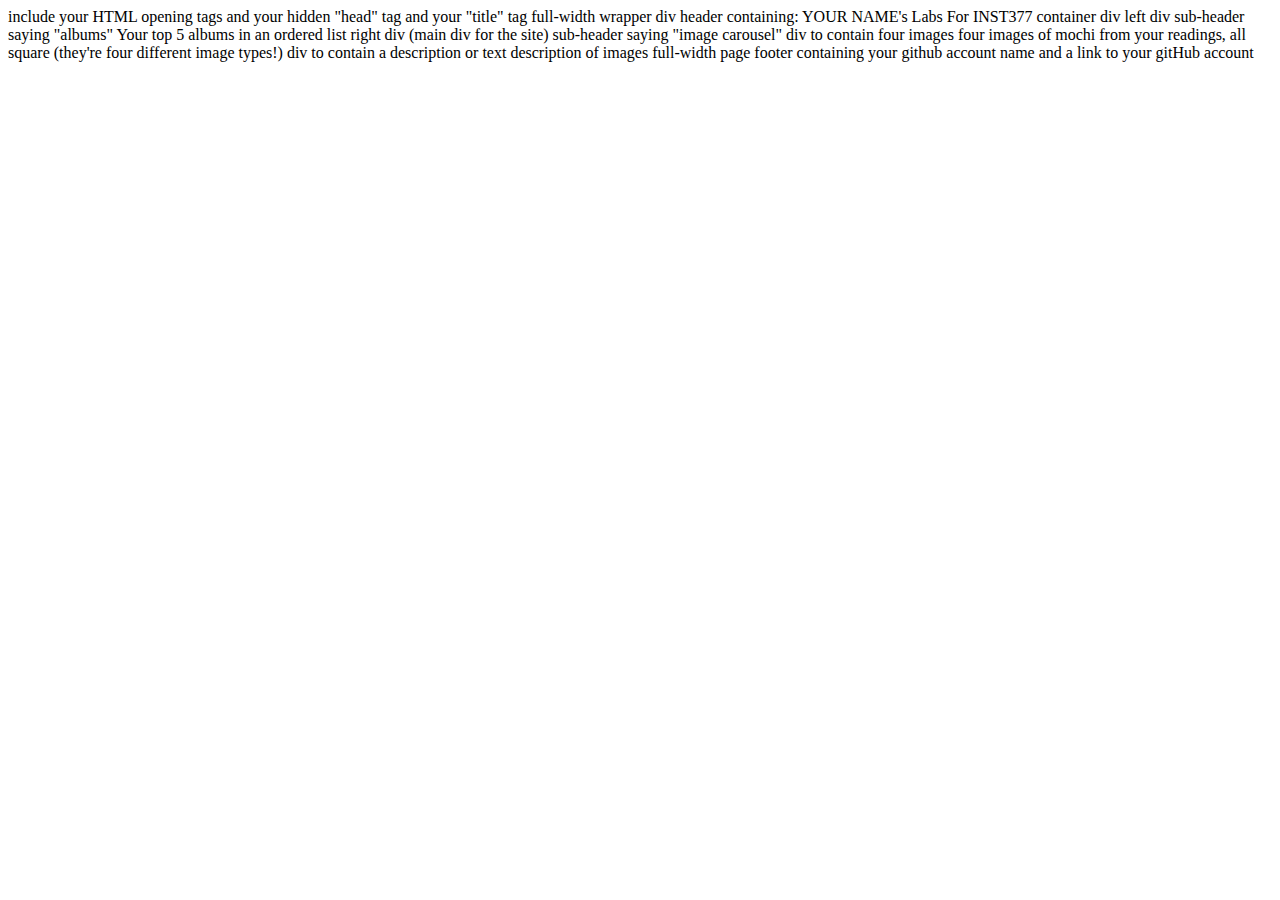
==== client/lab_1/index.html @ 127da387 "Lab 1 first change" ====
<html lang="en">
<head>
  <meta charset="UTF-8">
  <meta http-equiv="X-UA-Compatible" content="IE=edge">
  <meta name="viewport" content="width=device-width, initial-scale=1.0">
  <title>Benjamin's Labs</title>
</head>
<body>
  
</body>
</html>
include your HTML opening tags
and your hidden "head" tag
and your "title" tag


full-width wrapper div
  header containing: YOUR NAME's Labs For INST377
  container div
      left div
        sub-header saying "albums"
        Your top 5 albums in an ordered list
      right div (main div for the site)
        sub-header saying "image carousel"
          div to contain four images
            four images of mochi from your readings, all square (they're four different image types!)
          div to contain a description or text
            description of images


full-width page footer containing your github account name and a link to your gitHub account
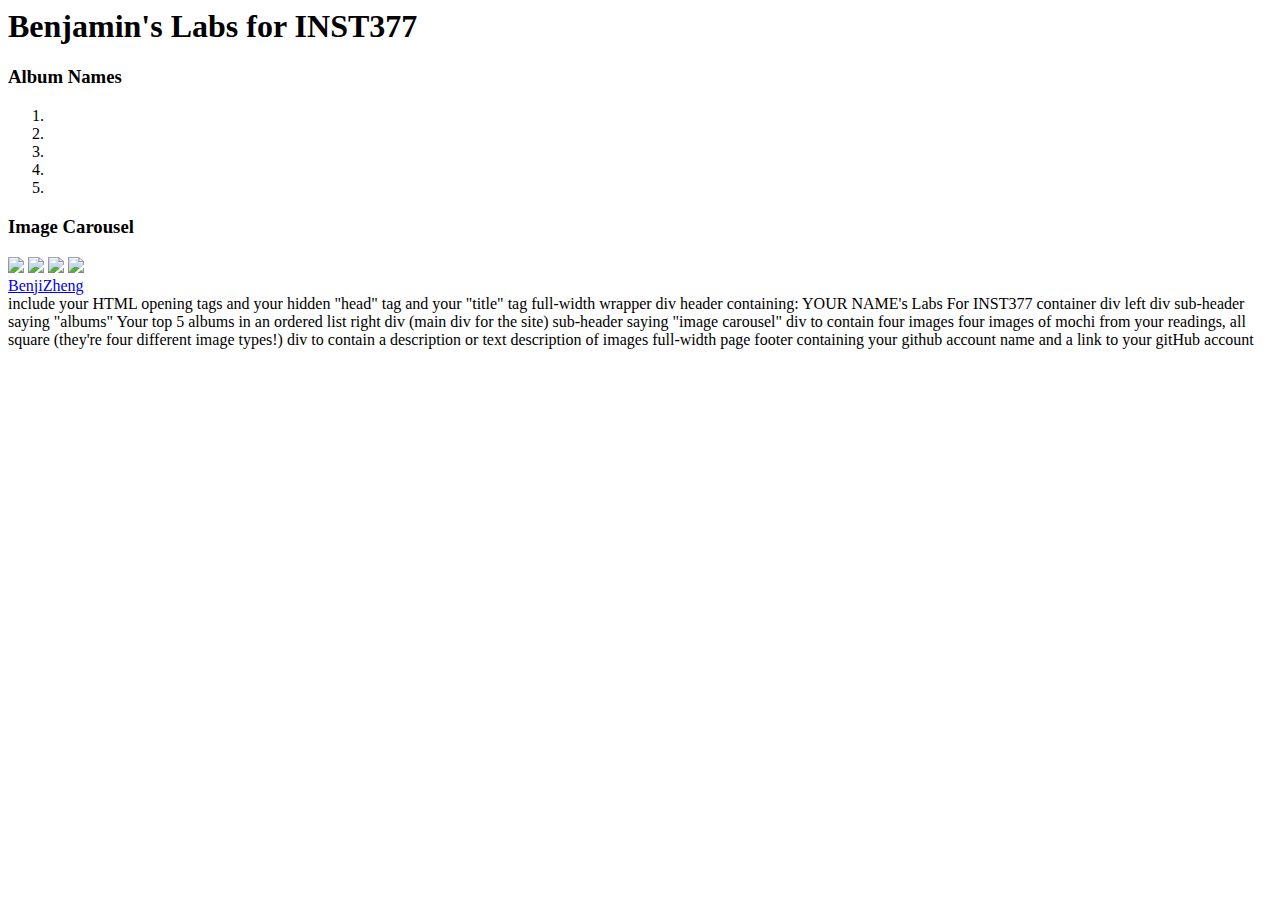
==== commit 8a6af83e: "Second change" ====
--- a/client/lab_1/index.html
+++ b/client/lab_1/index.html
@@ -6,9 +6,26 @@
   <title>Benjamin's Labs</title>
 </head>
 <body>
-  
+  <div>
+    <header><h1>Benjamin's Labs for INST377</h1></header>
+    <div>
+      <div><h3>Album Names</h3></div>
+      <ol>
+        <li></li>
+        <li></li>
+        <li></li>
+        <li></li>
+        <li></li>
+      </ol>
+      <div><h3>Image Carousel</h3></div>
+      <img src='images/mochi.gif'/> <img src='images/mochi.jpg'/> <img src='images/mochi.png'/> <img src='images/mochi.svg'/>
+    </div>
+  </div>
+  <footer><a href="http://github.com/BenjiZheng/" target="_blank" rel="noopener noreferrer">BenjiZheng</a></footer>
 </body>
 </html>
+
+
 include your HTML opening tags
 and your hidden "head" tag
 and your "title" tag
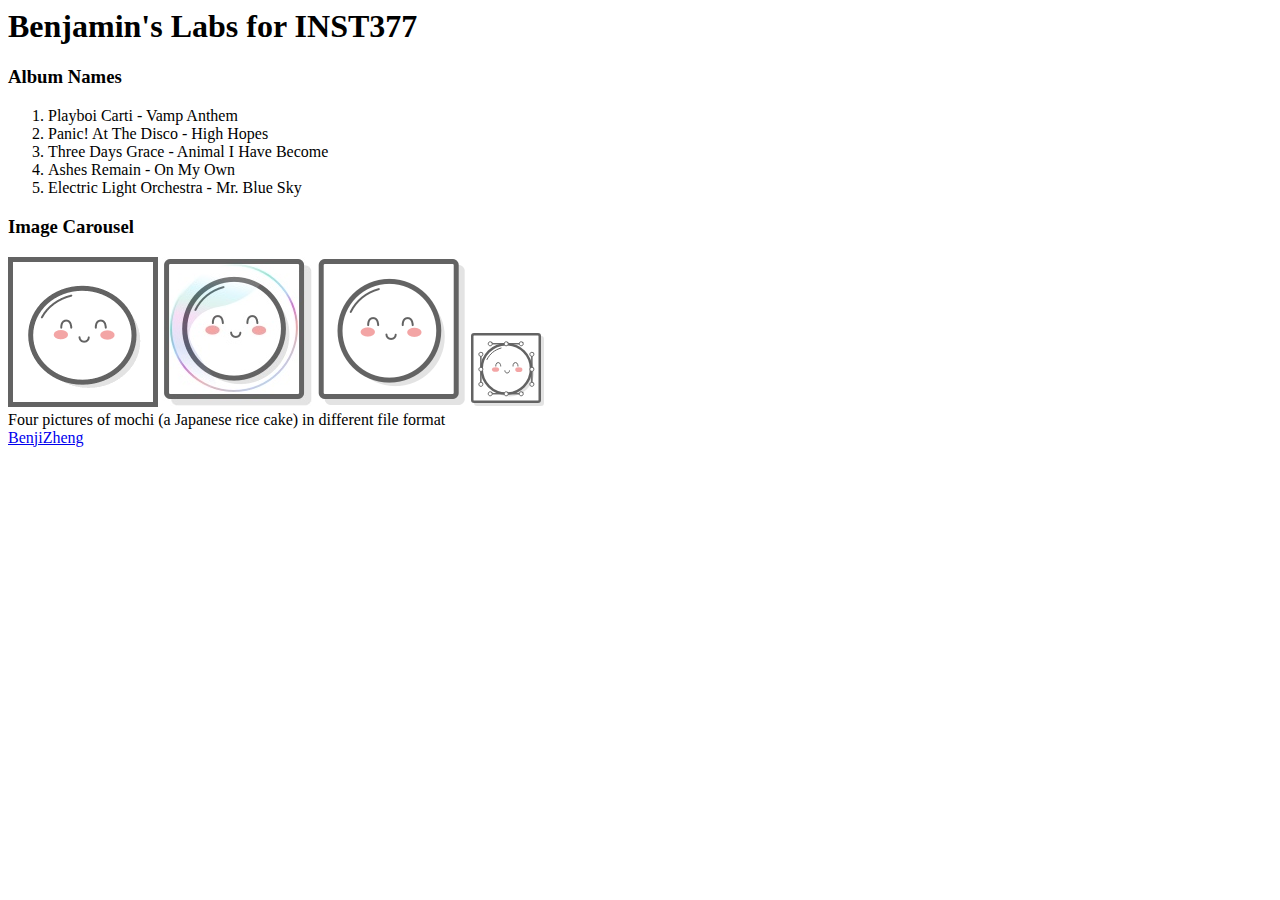
==== commit 8b7b1520: "Final Change" ====
--- a/client/lab_1/index.html
+++ b/client/lab_1/index.html
@@ -11,38 +11,17 @@
     <div>
       <div><h3>Album Names</h3></div>
       <ol>
-        <li></li>
-        <li></li>
-        <li></li>
-        <li></li>
-        <li></li>
+        <li>Playboi Carti - Vamp Anthem</li>
+        <li>Panic! At The Disco - High Hopes</li>
+        <li>Three Days Grace - Animal I Have Become</li>
+        <li>Ashes Remain - On My Own</li>
+        <li>Electric Light Orchestra - Mr. Blue Sky</li>
       </ol>
       <div><h3>Image Carousel</h3></div>
       <img src='images/mochi.gif'/> <img src='images/mochi.jpg'/> <img src='images/mochi.png'/> <img src='images/mochi.svg'/>
+      <div>Four pictures of mochi (a Japanese rice cake) in different file format</div>
     </div>
   </div>
   <footer><a href="http://github.com/BenjiZheng/" target="_blank" rel="noopener noreferrer">BenjiZheng</a></footer>
 </body>
-</html>
-
-
-include your HTML opening tags
-and your hidden "head" tag
-and your "title" tag
-
-
-full-width wrapper div
-  header containing: YOUR NAME's Labs For INST377
-  container div
-      left div
-        sub-header saying "albums"
-        Your top 5 albums in an ordered list
-      right div (main div for the site)
-        sub-header saying "image carousel"
-          div to contain four images
-            four images of mochi from your readings, all square (they're four different image types!)
-          div to contain a description or text
-            description of images
-
-
-full-width page footer containing your github account name and a link to your gitHub account+</html>